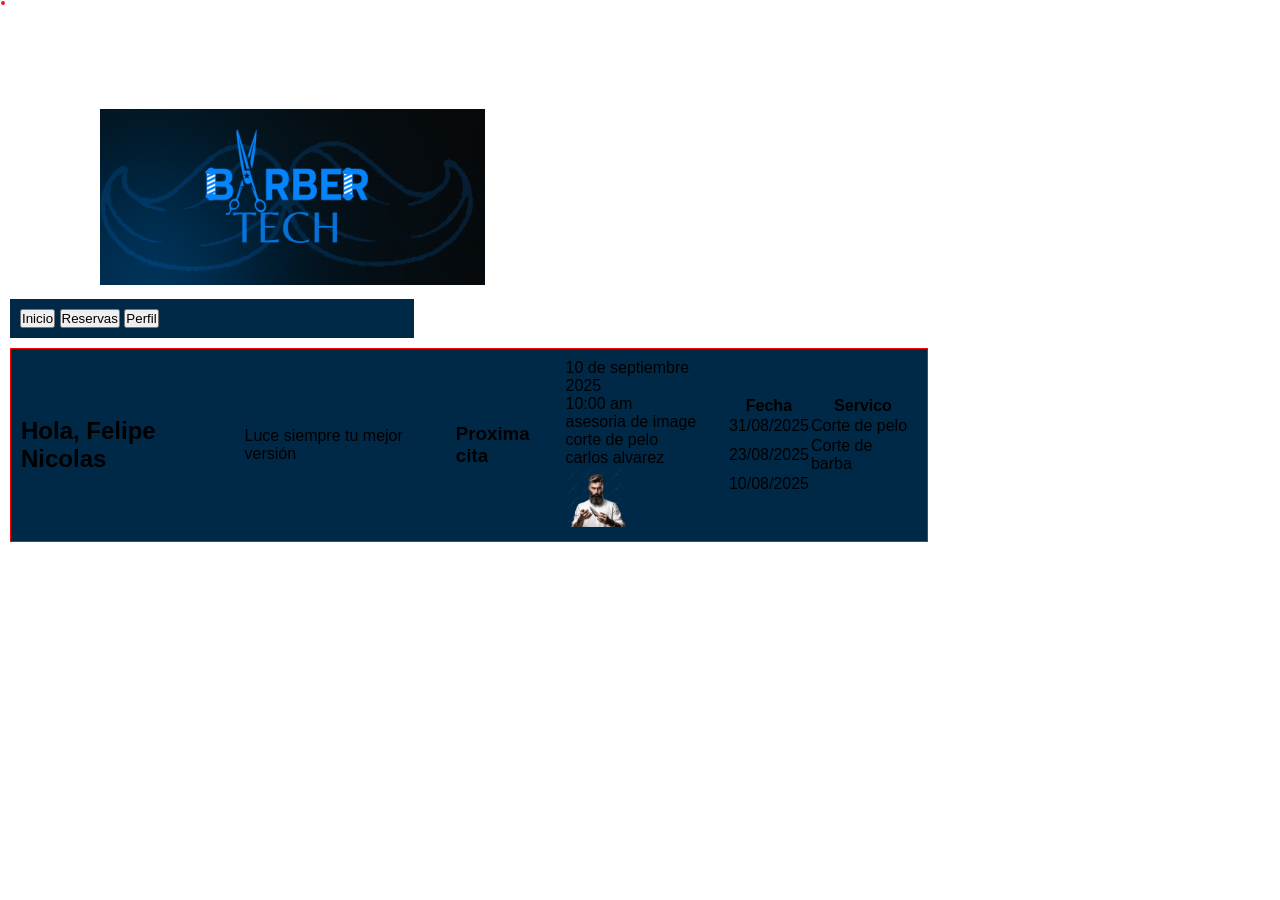
==== index_cliente.html @ bf534a97 "creacion dashboard cliente" ====
<!DOCTYPE html>
<html lang="en">
<head>
    <meta charset="UTF-8">
    <meta name="viewport" content="width=device-width, initial-scale=1.0">
    <title>Document</title>
    <link rel="stylesheet" href="estilos/estilos.css">
</head>
<body>
    <header>
        <img src="img/Logo.png" alt="">
    </header>
    <nav>
        <button>Inicio</button>
        <button>Reservas</button>
        <button>Perfil</button>
    </nav>
    <div class="dashboard">
        <h2>Hola, Felipe Nicolas</h2>
        <p>Luce siempre tu mejor versión</p>

        <h3>Proxima cita</h3>
        <div class="Citap">
            <p>10 de septiembre 2025 <br> 10:00 am</p>

            <p>asesoria de image <br> corte de pelo</p>

            <p>carlos alvarez</p>
            <img src="img/barbero1.png" alt="" width="60px">
        </div>

        <div class="Historial">
            <table>
                <tr>
                    <th>Fecha</th>
                    <th>Servico</th>
                </tr>
                <tr>
                    <td>31/08/2025</td>
                    <td>Corte de pelo</td>
                </tr>
                <tr>
                    <td>23/08/2025</td>
                    <td>Corte de barba</td>
                </tr>
                <tr>
                    <td>10/08/2025</td>
                    <td></td>
                </tr>
                

            </table>
        </div>



    </div>

    <footer>

    </footer>
</body>

</html>
---- estilos/estilos.css ----
*{
    padding: 0px;
    margin: 0px;
    font-family: Arial, Helvetica, sans-serif;
}
body{
    background-color: #FFFFFF;
}

nav{
    background-color: #002947 ;
    align-items: center ;
    width: 30%;
    padding: 10px;
    margin: 10px;
}

.dashboard{ 
    display: flex;
    align-items: center;
    background-color: #002947;
    width: 70%;
    border: 1px solid red;
    padding: 10px;
    margin: 10px;
}
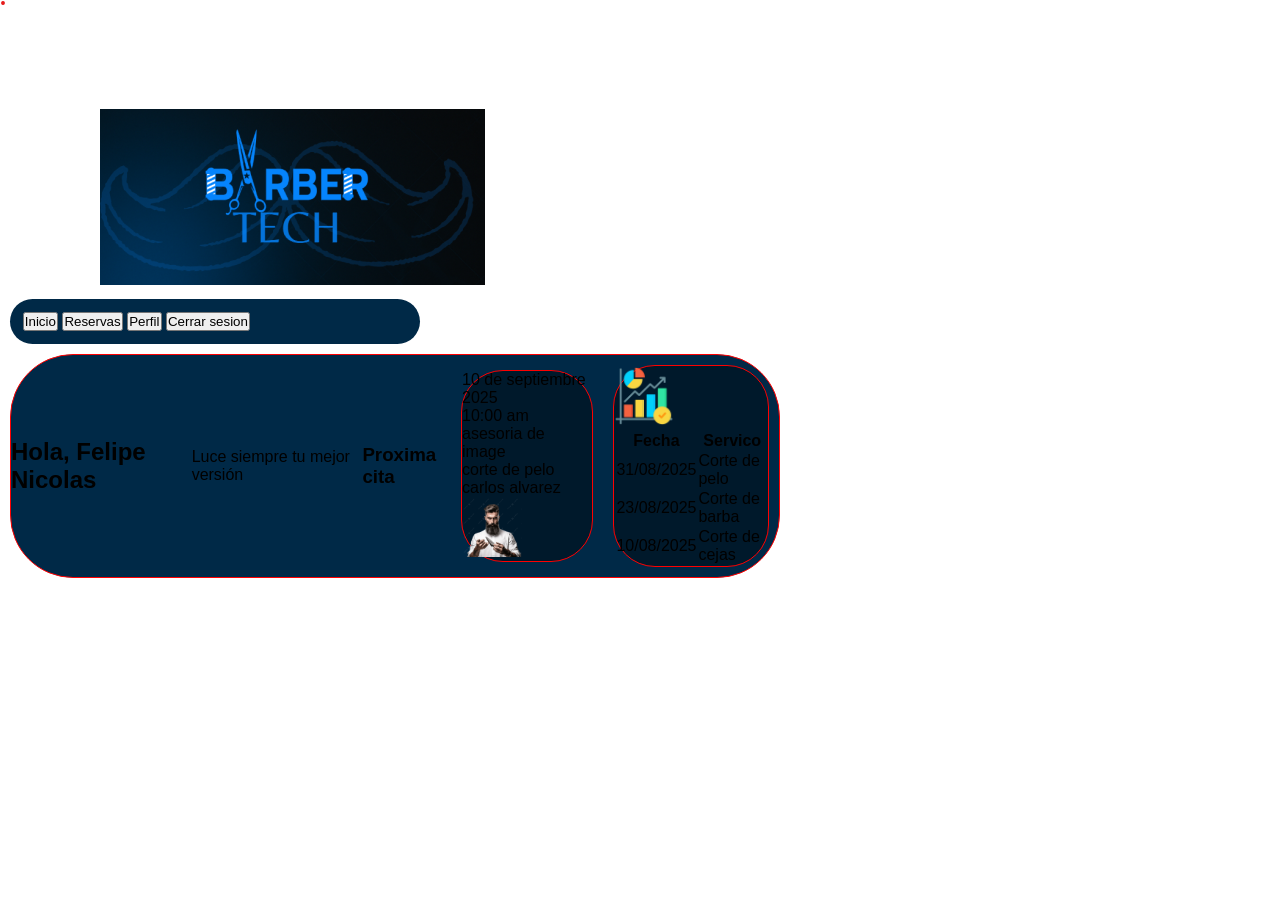
==== commit c346cc56: "actualizacion vista cliente" ====
--- a/index_cliente.html
+++ b/index_cliente.html
@@ -14,13 +14,14 @@
         <button>Inicio</button>
         <button>Reservas</button>
         <button>Perfil</button>
+        <button>Cerrar sesion</button>
     </nav>
     <div class="dashboard">
         <h2>Hola, Felipe Nicolas</h2>
         <p>Luce siempre tu mejor versión</p>
 
         <h3>Proxima cita</h3>
-        <div class="Citap">
+        <div class="Informacion">
             <p>10 de septiembre 2025 <br> 10:00 am</p>
 
             <p>asesoria de image <br> corte de pelo</p>
@@ -45,9 +46,9 @@
                 </tr>
                 <tr>
                     <td>10/08/2025</td>
-                    <td></td>
+                    <td>Corte de cejas</td>
                 </tr>
-                
+                <img src="img/prueba.png" alt="" width="60px">
 
             </table>
         </div>
--- a/estilos/estilos.css
+++ b/estilos/estilos.css
@@ -11,16 +11,32 @@
     background-color: #002947 ;
     align-items: center ;
     width: 30%;
-    padding: 10px;
+    padding: 1%;
     margin: 10px;
+    border-radius: 56px;
 }
 
 .dashboard{ 
     display: flex;
     align-items: center;
     background-color: #002947;
-    width: 70%;
+    width: 60%;
     border: 1px solid red;
-    padding: 10px;
+    padding: auto;
     margin: 10px;
+    border-radius: 63px;
+}
+
+.Informacion{
+    border: 1px solid red;
+    margin: 10px;
+    background-color: #00192B;
+    border-radius: 42px;
+}
+
+.Historial{
+    border: 1px solid red;
+    margin: 10px;
+    background-color: #00192B;
+    border-radius: 42px;
 }
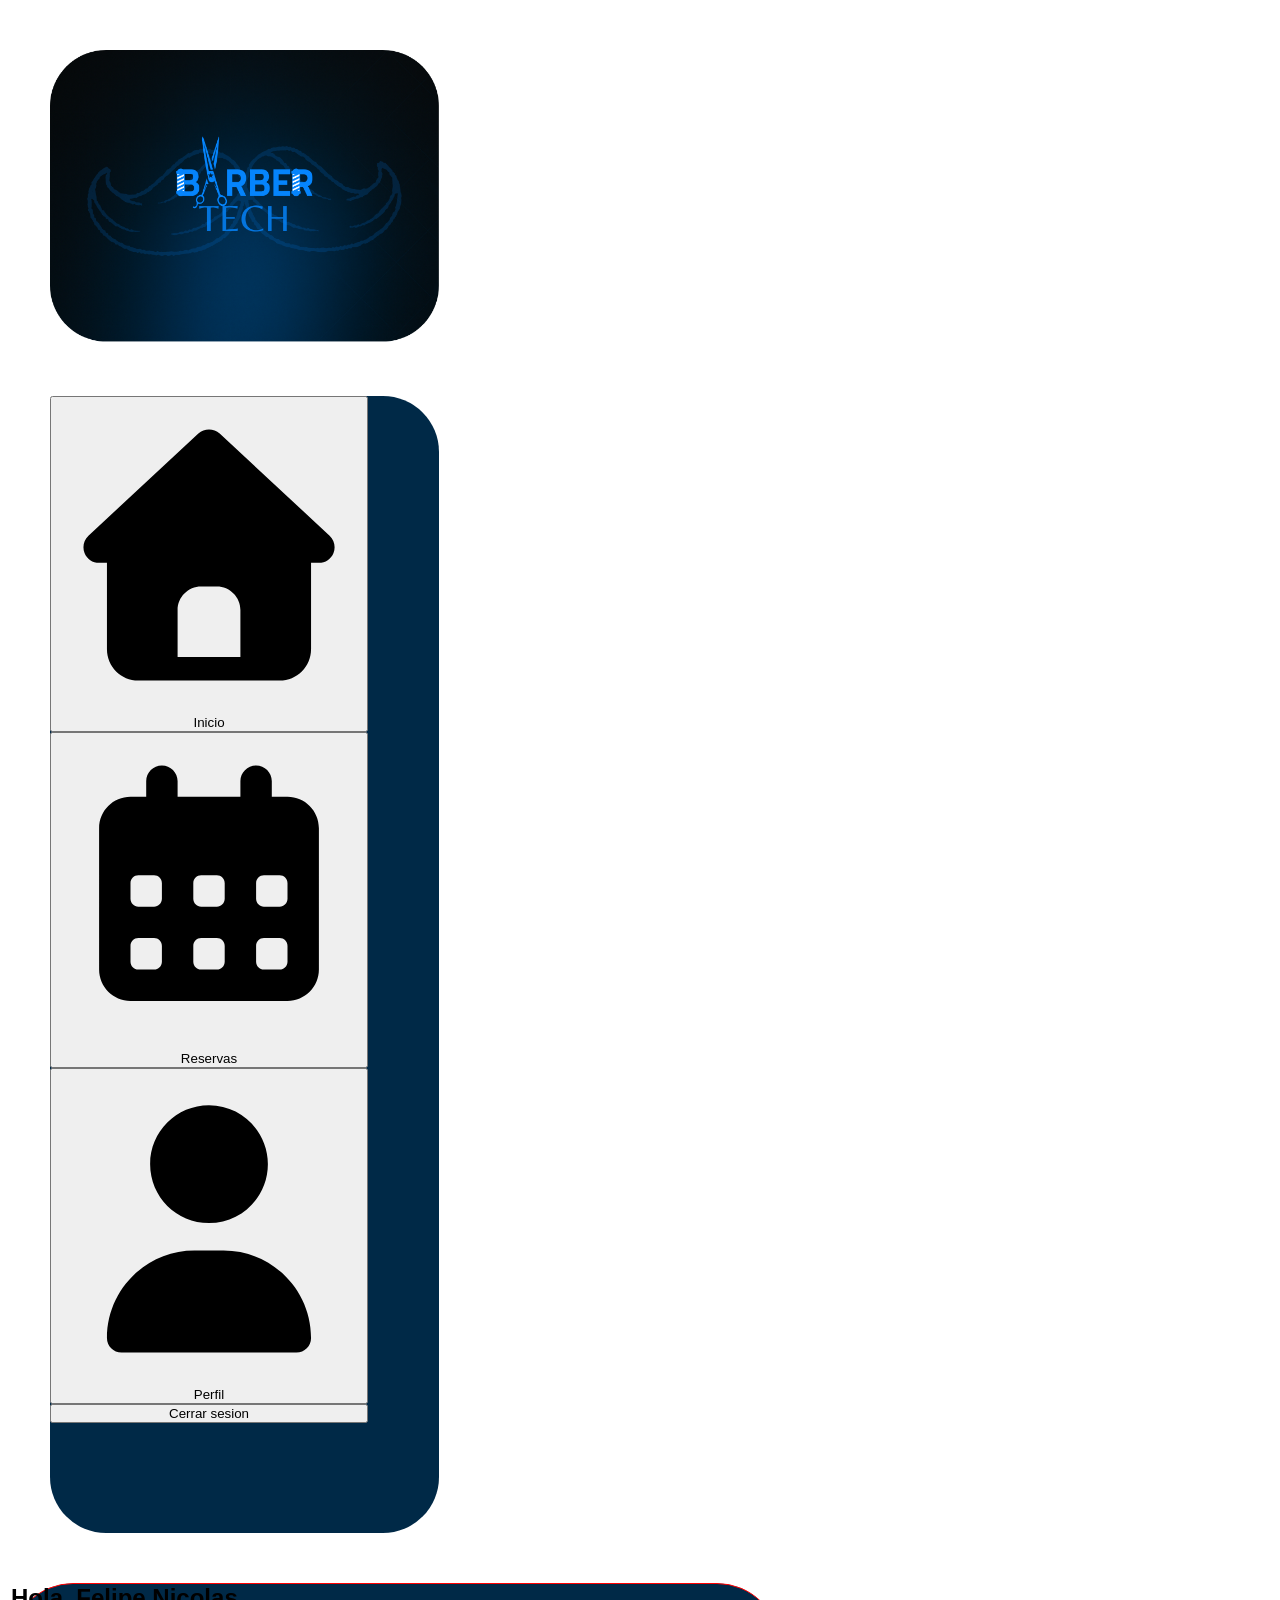
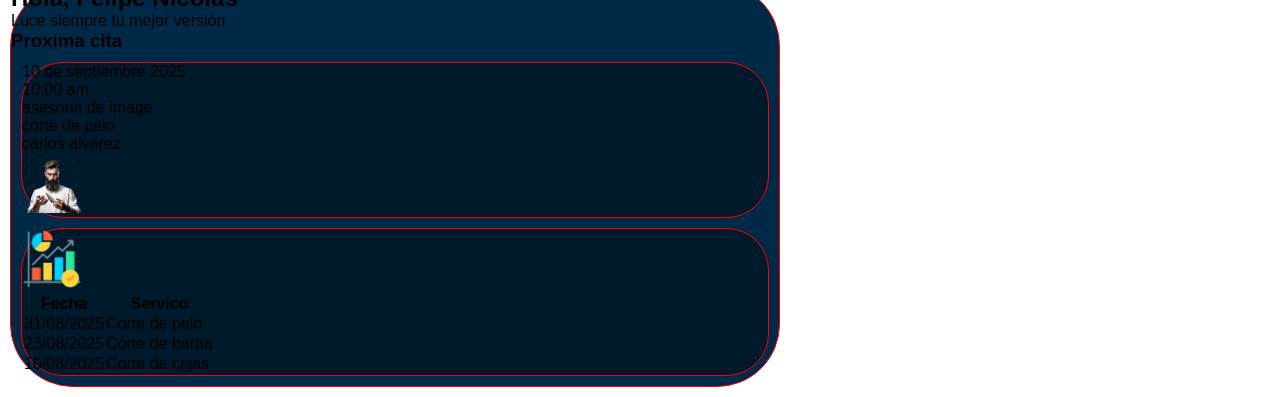
==== commit 71e114ad: "cambios viernes actualizacion" ====
--- a/index_cliente.html
+++ b/index_cliente.html
@@ -6,14 +6,16 @@
     <title>Document</title>
     <link rel="stylesheet" href="estilos/estilos.css">
 </head>
+
 <body>
     <header>
-        <img src="img/Logo.png" alt="">
+        <img src="img/Logo BarberTech.png" width="389px">
     </header>
+    
     <nav>
-        <button>Inicio</button>
-        <button>Reservas</button>
-        <button>Perfil</button>
+        <button><svg xmlns="http://www.w3.org/2000/svg" viewBox="0 0 640 640"><!--!Font Awesome Free v7.0.1 by @fontawesome - https://fontawesome.com License - https://fontawesome.com/license/free Copyright 2025 Fonticons, Inc.--><path d="M341.8 72.6C329.5 61.2 310.5 61.2 298.3 72.6L74.3 280.6C64.7 289.6 61.5 303.5 66.3 315.7C71.1 327.9 82.8 336 96 336L112 336L112 512C112 547.3 140.7 576 176 576L464 576C499.3 576 528 547.3 528 512L528 336L544 336C557.2 336 569 327.9 573.8 315.7C578.6 303.5 575.4 289.5 565.8 280.6L341.8 72.6zM304 384L336 384C362.5 384 384 405.5 384 432L384 528L256 528L256 432C256 405.5 277.5 384 304 384z"/></svg>Inicio</button>
+        <button><svg xmlns="http://www.w3.org/2000/svg" viewBox="0 0 640 640"><!--!Font Awesome Free v7.0.1 by @fontawesome - https://fontawesome.com License - https://fontawesome.com/license/free Copyright 2025 Fonticons, Inc.--><path d="M224 64C241.7 64 256 78.3 256 96L256 128L384 128L384 96C384 78.3 398.3 64 416 64C433.7 64 448 78.3 448 96L448 128L480 128C515.3 128 544 156.7 544 192L544 480C544 515.3 515.3 544 480 544L160 544C124.7 544 96 515.3 96 480L96 192C96 156.7 124.7 128 160 128L192 128L192 96C192 78.3 206.3 64 224 64zM160 304L160 336C160 344.8 167.2 352 176 352L208 352C216.8 352 224 344.8 224 336L224 304C224 295.2 216.8 288 208 288L176 288C167.2 288 160 295.2 160 304zM288 304L288 336C288 344.8 295.2 352 304 352L336 352C344.8 352 352 344.8 352 336L352 304C352 295.2 344.8 288 336 288L304 288C295.2 288 288 295.2 288 304zM432 288C423.2 288 416 295.2 416 304L416 336C416 344.8 423.2 352 432 352L464 352C472.8 352 480 344.8 480 336L480 304C480 295.2 472.8 288 464 288L432 288zM160 432L160 464C160 472.8 167.2 480 176 480L208 480C216.8 480 224 472.8 224 464L224 432C224 423.2 216.8 416 208 416L176 416C167.2 416 160 423.2 160 432zM304 416C295.2 416 288 423.2 288 432L288 464C288 472.8 295.2 480 304 480L336 480C344.8 480 352 472.8 352 464L352 432C352 423.2 344.8 416 336 416L304 416zM416 432L416 464C416 472.8 423.2 480 432 480L464 480C472.8 480 480 472.8 480 464L480 432C480 423.2 472.8 416 464 416L432 416C423.2 416 416 423.2 416 432z"/></svg> Reservas</button>
+        <button><svg xmlns="http://www.w3.org/2000/svg" viewBox="0 0 640 640"><!--!Font Awesome Free v7.0.1 by @fontawesome - https://fontawesome.com License - https://fontawesome.com/license/free Copyright 2025 Fonticons, Inc.--><path d="M320 312C386.3 312 440 258.3 440 192C440 125.7 386.3 72 320 72C253.7 72 200 125.7 200 192C200 258.3 253.7 312 320 312zM290.3 368C191.8 368 112 447.8 112 546.3C112 562.7 125.3 576 141.7 576L498.3 576C514.7 576 528 562.7 528 546.3C528 447.8 448.2 368 349.7 368L290.3 368z"/></svg>Perfil</button>
         <button>Cerrar sesion</button>
     </nav>
     <div class="dashboard">
--- a/estilos/estilos.css
+++ b/estilos/estilos.css
@@ -2,22 +2,33 @@
     padding: 0px;
     margin: 0px;
     font-family: Arial, Helvetica, sans-serif;
+    
 }
 body{
     background-color: #FFFFFF;
+   
+}
+header{
+    margin: 50px;
+    
 }
 
 nav{
+
     background-color: #002947 ;
     align-items: center ;
-    width: 30%;
-    padding: 1%;
-    margin: 10px;
+    width: 389px;
+    height: 1137px;
+    margin: 50px;
     border-radius: 56px;
+    
+}
+
+nav button{
+    width: 318px;
 }
 
 .dashboard{ 
-    display: flex;
     align-items: center;
     background-color: #002947;
     width: 60%;
